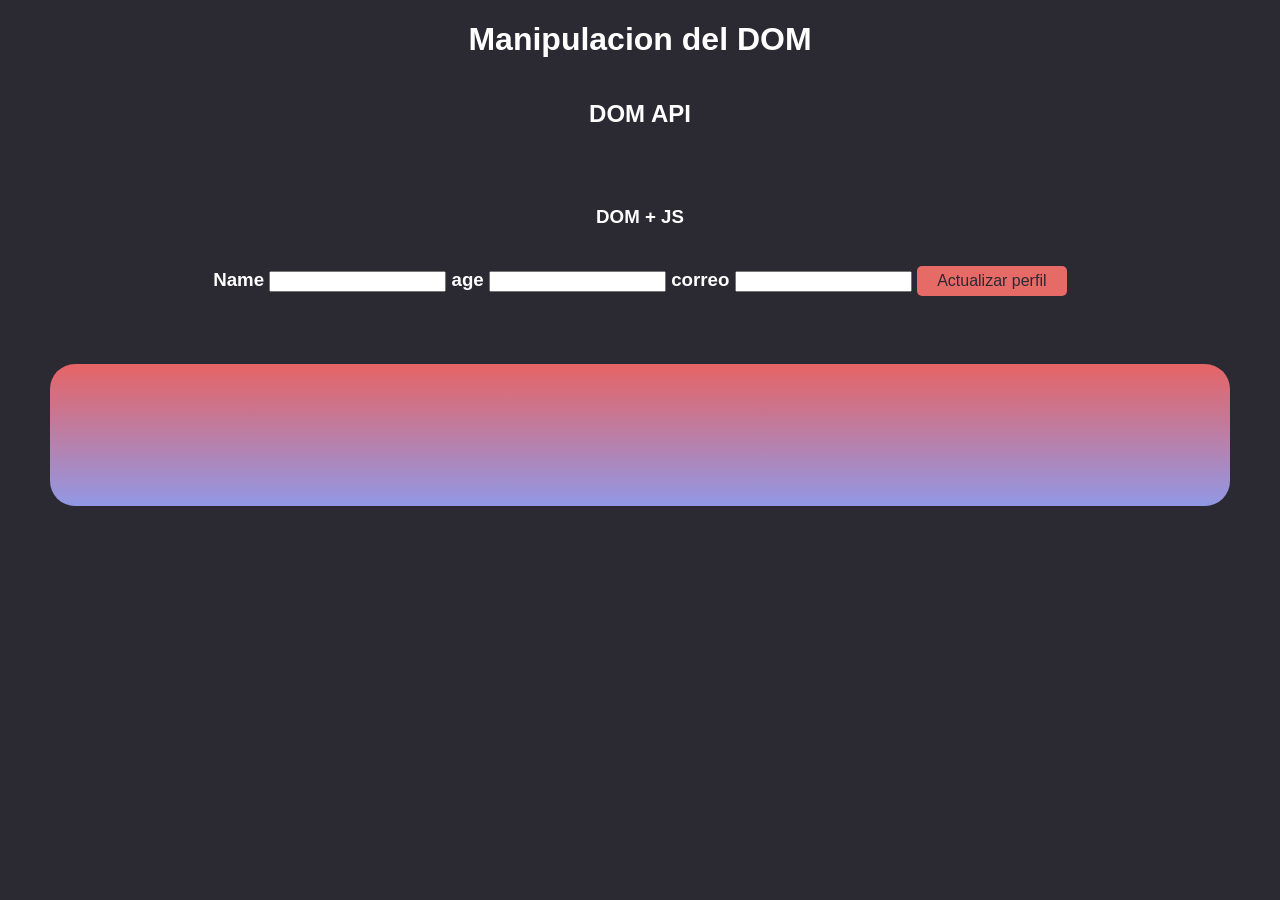
==== dom/index.html @ e2699a7a "practica 1 labels" ====
<!DOCTYPE html>
<html lang="en">

    <head>
        <meta charset="UTF-8">
        <meta name="viewport" content="width=device-width, initial-scale=1.0">
        <title>Manipulacion del DOM</title>
        <script src='./js/main.js' async defer></script>
        <link rel="stylesheet" href="./styles/styles.css">
    </head>

    <body>

        <div class='main container'> 
            <h1 id='title1'>Manipulacion del DOM</h1>
            <h2 class='subtitulo'>Eventos<h2>
            <h3 class='subtitulo'>DOM + JS<h3>
            <label for='name'>Name</label>
            <input id='name' type="text" value="">
            <label for="edad" >age</label>
            <input id='edad' type="text" name ="edad" value="">
            <label for="correo" >correo</label>
            <input id='correo' type="text" name ="correo" value="">
            <!-- <label for="banda" >bandas</label> -->
            <!-- <input id='banda' type="text" name ="banda" value=""> -->
            <button id='profilebtn'>Actualizar perfil</button>
        </div>


        <div class='profile container'>
            <h2 id='username'></h2>
            <h3 id='age'></h3>
            <p id='mail'></p>
            <ul id='bands'></ul>
        </div>

        <div id='profiles' class='profiles container'></div>

    </body>

</html>
---- dom/styles/styles.css ----
body {
    margin: 0;
    font-family: 'Karla', sans-serif;
    background-color: #2b2a33;
    color: white;
}

button {
    background-color: #e66a66;
    color: #2b2a33;
    border: none;
    width: 150px;
    height: 30px;
    border-radius: 5px;
    font-size: 1rem;
    cursor: pointer;
}

.container {
    display: flex;
    flex-direction: column;
    justify-content: center;
    align-items: center;
}

.profile {
    margin: 50px;
    border-radius: 25px;
    background: linear-gradient(#e66465, #9198e5);
}
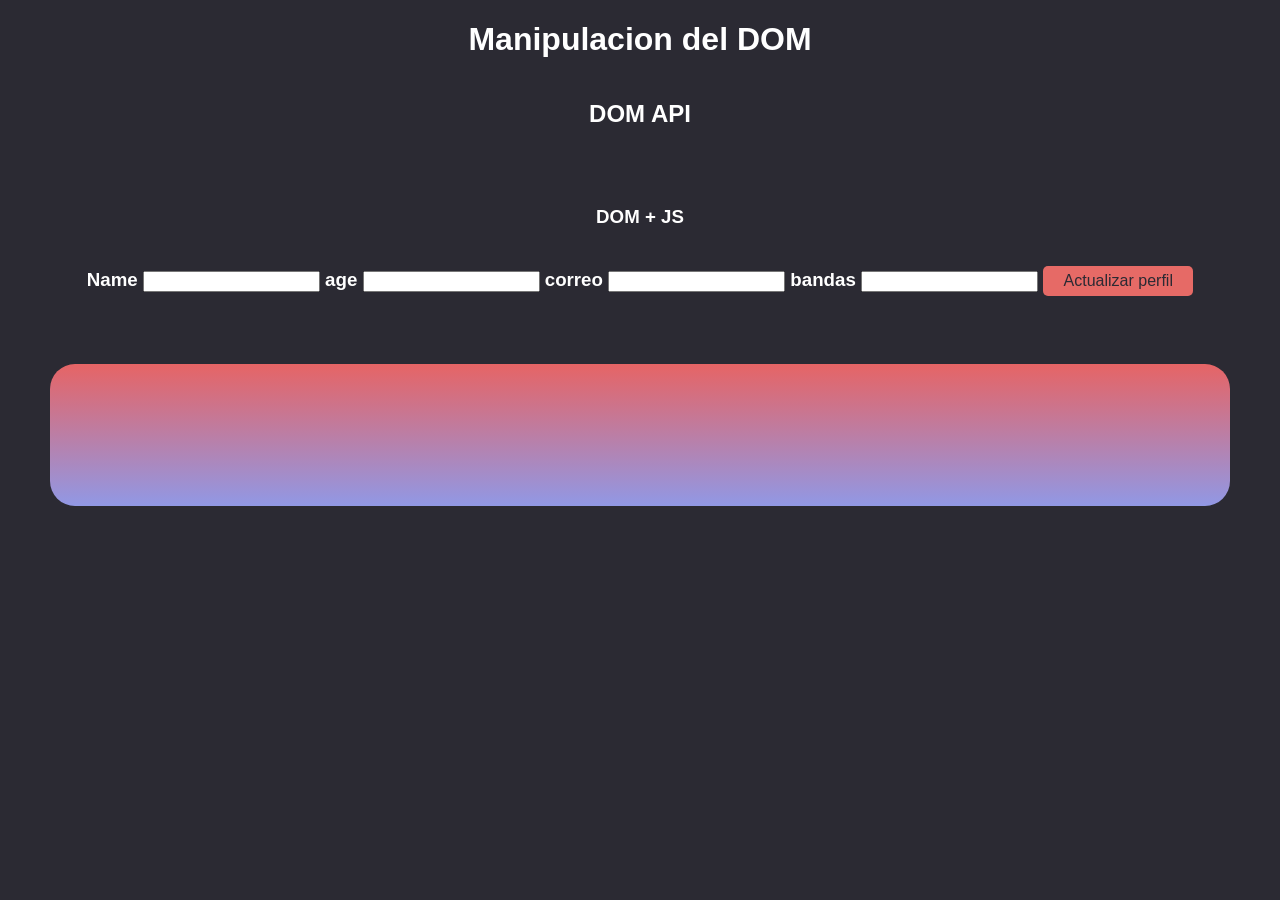
==== commit d2245780: "practica 1 actualizacion" ====
--- a/dom/index.html
+++ b/dom/index.html
@@ -21,8 +21,8 @@
             <input id='edad' type="text" name ="edad" value="">
             <label for="correo" >correo</label>
             <input id='correo' type="text" name ="correo" value="">
-            <!-- <label for="banda" >bandas</label> -->
-            <!-- <input id='banda' type="text" name ="banda" value=""> -->
+            <label for="banda" >bandas</label>
+            <input id='banda' type="text" name ="banda" value="">
             <button id='profilebtn'>Actualizar perfil</button>
         </div>
 
